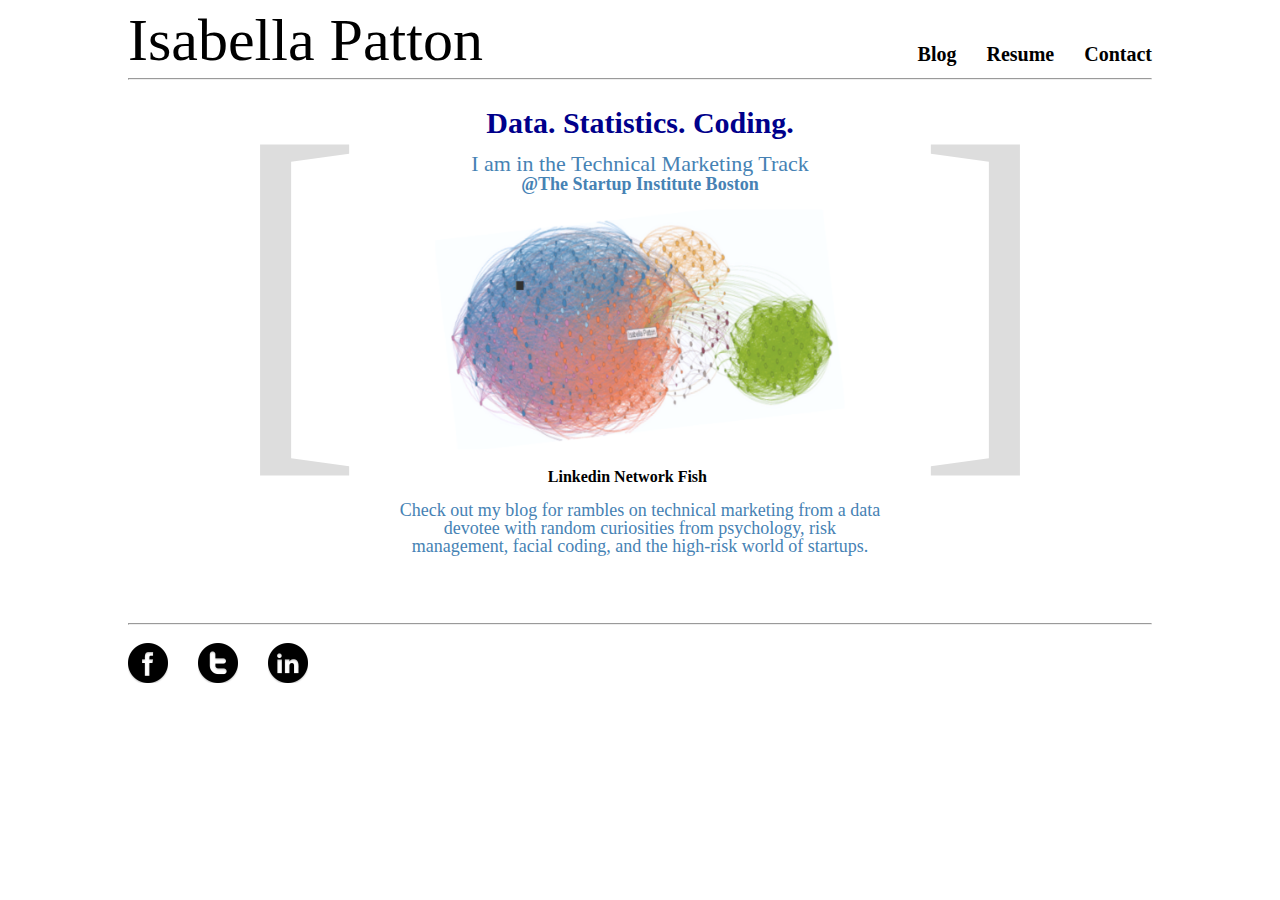
==== index.html @ 3aff5b92 "fish" ====
<!DOCTYPE html>
<html lang ="en">
<head>
	<meta charset="UTF-8"/>
	<title>Isabella Patton</title>
	<link rel="stylesheet" href="style.css" type="text/css"/>
	<meta name="Description" Content= "A Technical Marketing student at the Startup Institute Boston who loves coding, statistics, and sifting through data">
	<meta name="google-site-verification"
	content="ligoogle684f592f266b51d3.html"/>

<script>
  (function(i,s,o,g,r,a,m){i['GoogleAnalyticsObject']=r;i[r]=i[r]||function(){
  (i[r].q=i[r].q||[]).push(arguments)},i[r].l=1*new Date();a=s.createElement(o),
  m=s.getElementsByTagName(o)[0];a.async=1;a.src=g;m.parentNode.insertBefore(a,m)
  })(window,document,'script','//www.google-analytics.com/analytics.js','ga');

  ga('create', 'UA-41973935-1', 'ipatton.com');
  ga('send', 'pageview');

</script>

<ligoogle684f592f266b51d3.html>

</head>

<body>
	<header>
		<h1>Isabella Patton</h1>
		<nav>
			<ul>
			<li><a href="mailto:ipatton@wellesley.edu" target="_blank">Contact</a></li>
			<li><a href="assets/resume.pdf" target="_blank">Resume</a></li>
			<li><a href="blog.html" target="_blank">Blog</a></li>
			</ul>
		</nav>
	</header>
		<hr>

	<div id="content">
		<h2>Data. Statistics. Coding.</h2> 
		<h3>I am in the Technical Marketing Track</h3>
		<h4><a href="http://boston.startupinstitute.com/" id="lab"/>@The Startup Institute Boston</a></h4>
		<br>
		<img src="assets/images/linkedinfish.png" id="fish" alt="fish"/>
		<br>
		<br>
		<a href="http://inmaps.linkedinlabs.com/network" id="network">Linkedin Network Fish</a>
		<br>
		<br>
		<h5>Check out my blog for rambles on technical marketing from a data devotee with random curiosities from psychology, risk management, facial coding, and the high-risk world of startups.</h5>
		<br>
		<br>
		<br>
		
		<div id="bracket-left">[</div>
    	<div id="bracket-right">]</div>

		
		
	</div>
		<hr>

	<footer>
		<ul>
			<li><a href="http://www.facebook.com/isabellapatton" target="_blank"><img src="assets/images/facebook.png" alt="facebook"/></a></li>
			<li><a href="http://twitter.com/ciaoisabella" target="_blank"><img src="assets/images/twitter.png" alt="twitter"/></a></li>
			<li><a href="www.linkedin.com/in/isabellapatton/" target="_blank"><img src="assets/images/linkedin.png" alt="linkedin"/></a></li>
		</ul>
	</footer>

</body>
</html>
---- style.css ----
/* http://meyerweb.com/eric/tools/css/reset/ 
   v2.0 | 20110126
   License: none (public domain)
*/

html, body, div, span, applet, object, iframe,
h1, h2, h3, h4, h5, h6, p, blockquote, pre,
a, abbr, acronym, address, big, cite, code,
del, dfn, em, img, ins, kbd, q, s, samp,
small, strike, strong, sub, sup, tt, var,
b, u, i, center,
dl, dt, dd, ol, ul, li,
fieldset, form, label, legend,
table, caption, tbody, tfoot, thead, tr, th, td,
article, aside, canvas, details, embed, 
figure, figcaption, footer, header, hgroup, 
menu, nav, output, ruby, section, summary,
time, mark, audio, video {
	margin: 0;
	padding: 0;
	border: 0;
	font-size: 100%;
	font: inherit;
	vertical-align: baseline;
}
/* HTML5 display-role reset for older browsers */
article, aside, details, figcaption, figure, 
footer, header, hgroup, menu, nav, section {
	display: block;
}

body {
	line-height: 1;
}

ol, ul {
	list-style: none;
}

blockquote, q {
	quotes: none;
}

blockquote:before, blockquote:after,
q:before, q:after {
	content: '';
	content: none;
}

table {
	border-collapse: collapse;
	border-spacing: 0;
}

/* END OF RESET - Start of Your CSS*/

@font-face {
	font-family: "Junction";
	src: url("Fonts/Junction/webfonts/Junction-webfont.ttf");
	src: url("Fonts/Junction/webfonts/Junction-webfont.eot"),
		 url("Fonts/Junction/webfonts/Junction-webfont.svg"),
		 url("Fonts/Junction/webfonts/Junction-webfont.ttf"),
		 url("Fonts/Junction/webfonts/Junction-webfont.woff");
    font-weight: normal;
    font-style: normal;
}

body {
	width: 1024px;
	margin: 0 auto;
	font-family: "Bodoni MT", Didot, "Didot LT STD", Garamond;
	clear: both;
}

#content img {
	opacity: .8;
	clear: both;
	margin-left: 30%;
	border-radius: 10px;
	width: 40%;
}

#content img:hover {
	opacity: 1;
	clear: both;
	margin-left: 30%;
	border-radius: 10px;
	width: 40%;
}

header {
	height:70px;
}

#bracket-left, #bracket-right {
	font-size: 400px;
	line-height: 70px;
	height: 80px;
	display: block;
	text-align: baseline;
	color: #ddd;
	margin-top: 10px;
}

#bracket-left {
	float: left;
	margin-left: 10%;
	margin-top: -350px;
}

#bracket-right {
	float: right;
	margin-right: 10%;
	margin-top: -350px;
}

p {
	font-size:22px;
	line-height:1.1em;
	margin-top: 2.2em;
	border-color: #ddd;
	padding: 20px 20px 20px 20px;
	text-align: center;
}	

a {
	margin-top: 100px;
	margin-left: 50%;
	margin-right: 50%;
	margin: auto;
}

section {
	width: 55%;
	margin: auto;
}

h1 { 
	font-weight: normal;
    font-style: normal;
	font-size:60px;
	float:left;
   	margin-top: 10px;
}

h2{
	font-size:30px;
	margin: 20px 0 15px 0;
   	text-align: center; 
   	color: #00008B;
   	font-weight: bold;
   	margin-left: 20%;
	margin-right: 20%; 
}

h3 {
	text-align: center;
	color: #4682B4;
	border: none;
	font-size: 22px;
	margin-left: 25%;
	margin-right: 25%;
}

h4 {
	text-align: center;
	color: #4682B4;
	border: none;
	font-size: 18px;
	margin-left: 25%;
	margin-right: 25%;
}

h5 {
	text-align: center;
	color: #4682B4;
	border: none;
	font-size: 18px;
	margin-left: 26%;
	margin-right: 26%;
}

li {
	list-style: none;
}

a {
	text-decoration: none;
	color:black;
	font-weight:bold;
}

a:hover {
	color: #4682B4;
}

#lab {
	color: #4682B4;
}

#lab:hover {
	color: #00008B;
}

#network {
	margin-left: 41%;
	margin-right: 41%;
}

header ul li {
	float:right;
	padding-left: 30px;
	margin-top:44px;
	font-size: 20px;
}

footer ul li {
	float:left;
	padding-right: 30px;
	margin:10px 0 0 0px;
	font-size: 20px;
}

#content {
	margin-bottom: 20px;
	clear: both; 
	overflow: hidden;
}
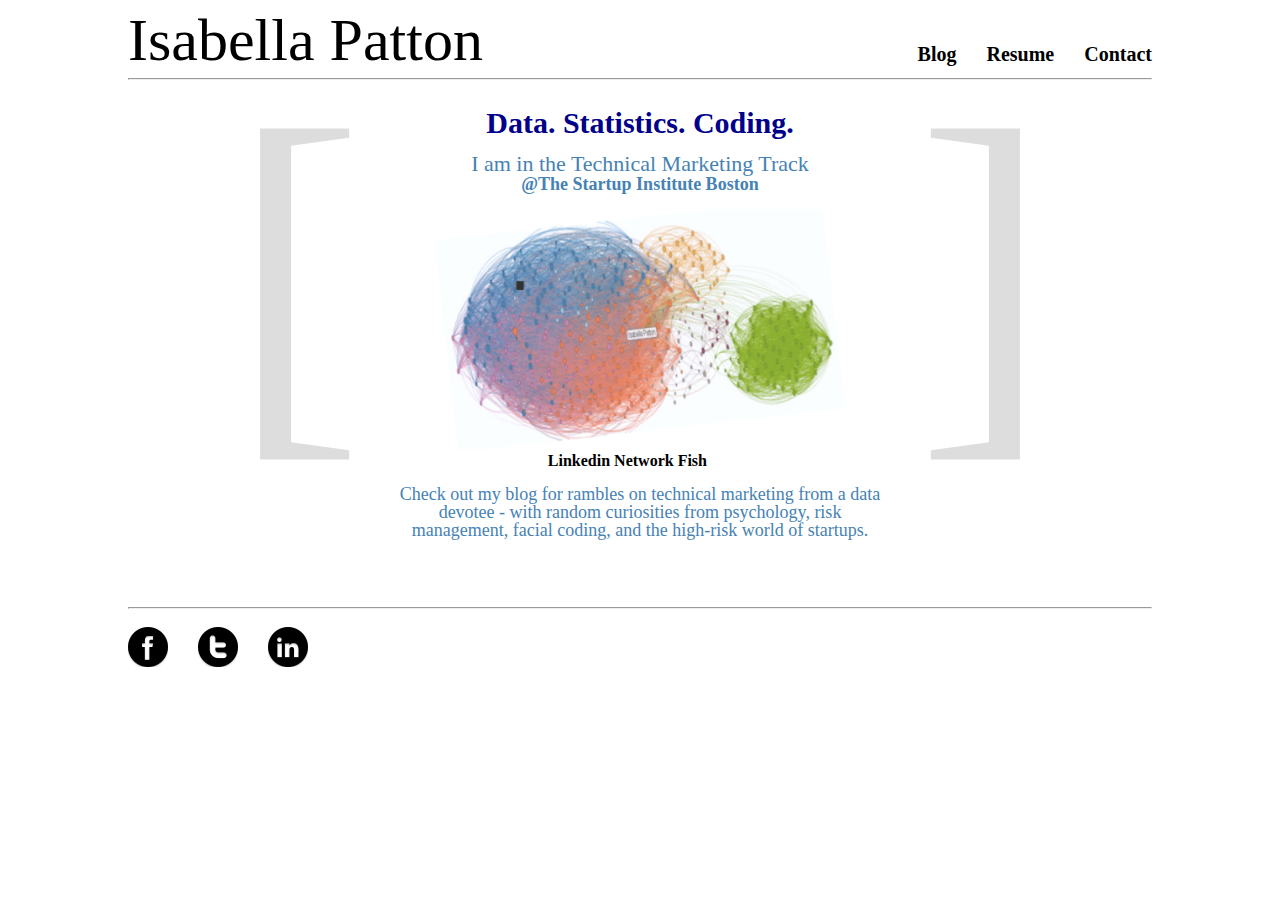
==== commit f42c2ea6: "update" ====
--- a/index.html
+++ b/index.html
@@ -43,11 +43,10 @@
 		<br>
 		<img src="assets/images/linkedinfish.png" id="fish" alt="fish"/>
 		<br>
-		<br>
 		<a href="http://inmaps.linkedinlabs.com/network" id="network">Linkedin Network Fish</a>
 		<br>
 		<br>
-		<h5>Check out my blog for rambles on technical marketing from a data devotee with random curiosities from psychology, risk management, facial coding, and the high-risk world of startups.</h5>
+		<h5>Check out my blog for rambles on technical marketing from a data devotee - with random curiosities from psychology, risk management, facial coding, and the high-risk world of startups.</h5>
 		<br>
 		<br>
 		<br>
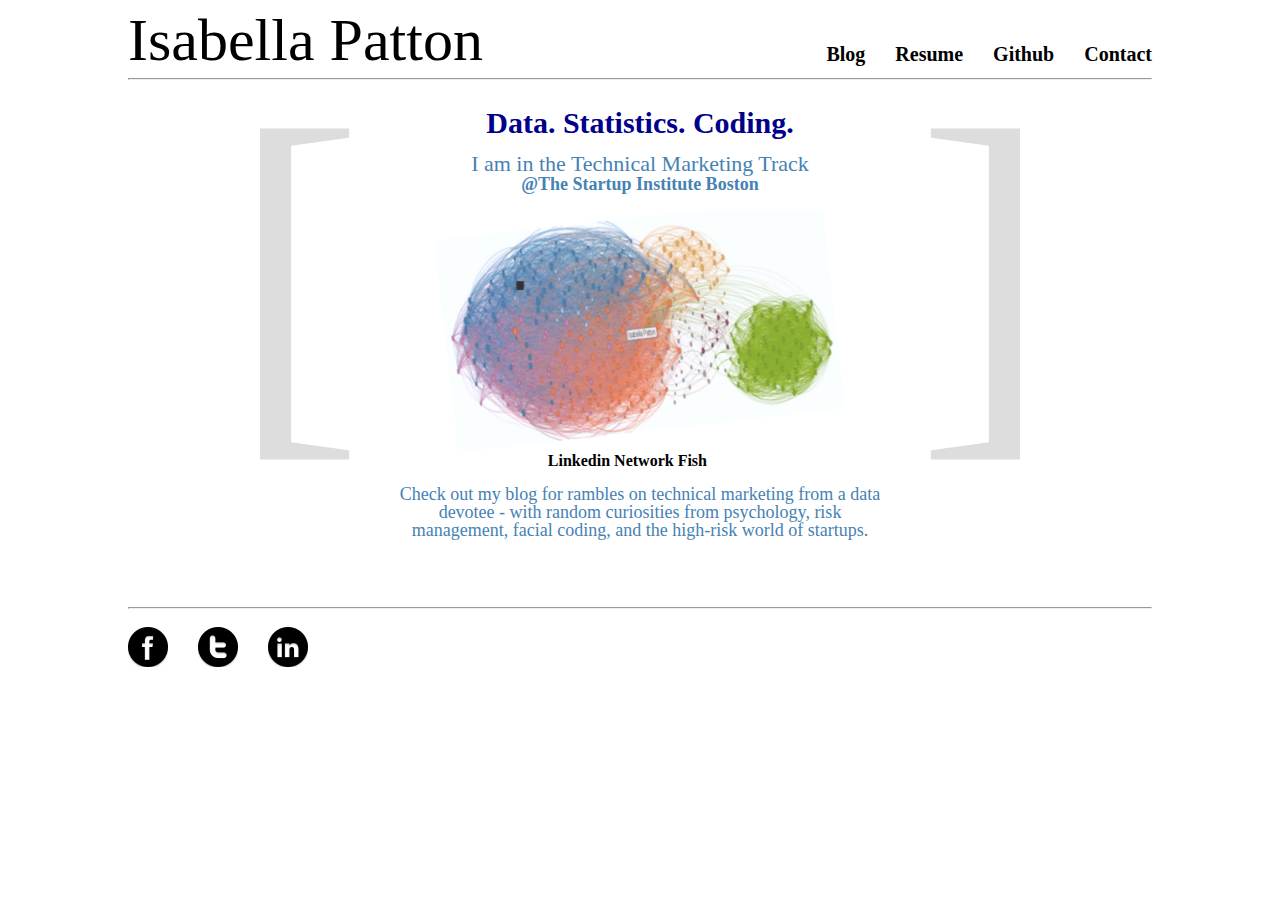
==== commit ca1117ff: "resume" ====
--- a/index.html
+++ b/index.html
@@ -29,6 +29,7 @@
 		<nav>
 			<ul>
 			<li><a href="mailto:ipatton@wellesley.edu" target="_blank">Contact</a></li>
+			<li><a href="https://github.com/ipatton" target="_blank">Github</a></li>
 			<li><a href="assets/resume.pdf" target="_blank">Resume</a></li>
 			<li><a href="blog.html" target="_blank">Blog</a></li>
 			</ul>
@@ -43,7 +44,7 @@
 		<br>
 		<img src="assets/images/linkedinfish.png" id="fish" alt="fish"/>
 		<br>
-		<a href="http://inmaps.linkedinlabs.com/network" id="network">Linkedin Network Fish</a>
+		<a href="http://inmaps.linkedinlabs.com" target="_blank" id="network">Linkedin Network Fish</a>
 		<br>
 		<br>
 		<h5>Check out my blog for rambles on technical marketing from a data devotee - with random curiosities from psychology, risk management, facial coding, and the high-risk world of startups.</h5>
@@ -63,7 +64,7 @@
 		<ul>
 			<li><a href="http://www.facebook.com/isabellapatton" target="_blank"><img src="assets/images/facebook.png" alt="facebook"/></a></li>
 			<li><a href="http://twitter.com/ciaoisabella" target="_blank"><img src="assets/images/twitter.png" alt="twitter"/></a></li>
-			<li><a href="www.linkedin.com/in/isabellapatton/" target="_blank"><img src="assets/images/linkedin.png" alt="linkedin"/></a></li>
+			<li><a href="http://www.linkedin.com/in/isabellapatton/" target="_blank"><img src="assets/images/linkedin.png" alt="linkedin"/></a></li>
 		</ul>
 	</footer>
 
